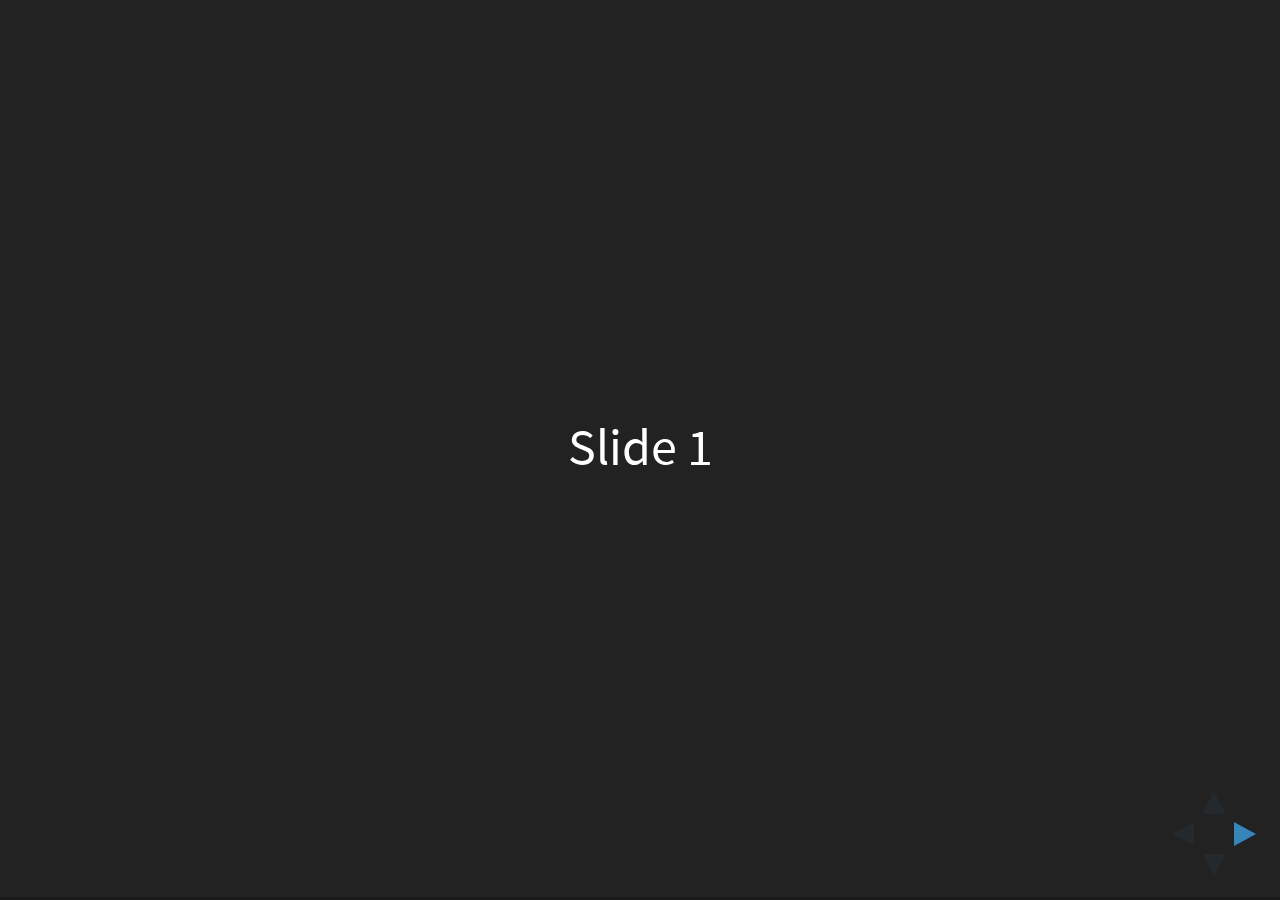
==== index.html @ 876d16b1 "Initial commit." ====
<!doctype html>
<html>
	<head>
		<meta charset="utf-8">
		<meta name="viewport" content="width=device-width, initial-scale=1.0, maximum-scale=1.0, user-scalable=no">

		<title>reveal.js</title>

		<link rel="stylesheet" href="css/reveal.css">
		<link rel="stylesheet" href="css/theme/black.css">

		<!-- Theme used for syntax highlighting of code -->
		<link rel="stylesheet" href="lib/css/zenburn.css">

		<!-- Printing and PDF exports -->
		<script>
			var link = document.createElement( 'link' );
			link.rel = 'stylesheet';
			link.type = 'text/css';
			link.href = window.location.search.match( /print-pdf/gi ) ? 'css/print/pdf.css' : 'css/print/paper.css';
			document.getElementsByTagName( 'head' )[0].appendChild( link );
		</script>
	</head>
	<body>
		<div class="reveal">
			<div class="slides">
				<section>Slide 1</section>
				<section>Slide 2</section>
			</div>
		</div>

		<script src="lib/js/head.min.js"></script>
		<script src="js/reveal.js"></script>

		<script>
			// More info about config & dependencies:
			// - https://github.com/hakimel/reveal.js#configuration
			// - https://github.com/hakimel/reveal.js#dependencies
			Reveal.initialize({
				dependencies: [
					{ src: 'plugin/markdown/marked.js' },
					{ src: 'plugin/markdown/markdown.js' },
					{ src: 'plugin/notes/notes.js', async: true },
					{ src: 'plugin/highlight/highlight.js', async: true, callback: function() { hljs.initHighlightingOnLoad(); } }
				]
			});
		</script>
	</body>
</html>
---- css/theme/black.css ----
/**
 * Black theme for reveal.js. This is the opposite of the 'white' theme.
 *
 * By Hakim El Hattab, http://hakim.se
 */
@import url(../../lib/font/source-sans-pro/source-sans-pro.css);
section.has-light-background, section.has-light-background h1, section.has-light-background h2, section.has-light-background h3, section.has-light-background h4, section.has-light-background h5, section.has-light-background h6 {
  color: #222; }

/*********************************************
 * GLOBAL STYLES
 *********************************************/
body {
  background: #222;
  background-color: #222; }

.reveal {
  font-family: "Source Sans Pro", Helvetica, sans-serif;
  font-size: 42px;
  font-weight: normal;
  color: #fff; }

::selection {
  color: #fff;
  background: #bee4fd;
  text-shadow: none; }

::-moz-selection {
  color: #fff;
  background: #bee4fd;
  text-shadow: none; }

.reveal .slides > section,
.reveal .slides > section > section {
  line-height: 1.3;
  font-weight: inherit; }

/*********************************************
 * HEADERS
 *********************************************/
.reveal h1,
.reveal h2,
.reveal h3,
.reveal h4,
.reveal h5,
.reveal h6 {
  margin: 0 0 20px 0;
  color: #fff;
  font-family: "Source Sans Pro", Helvetica, sans-serif;
  font-weight: 600;
  line-height: 1.2;
  letter-spacing: normal;
  text-transform: uppercase;
  text-shadow: none;
  word-wrap: break-word; }

.reveal h1 {
  font-size: 2.5em; }

.reveal h2 {
  font-size: 1.6em; }

.reveal h3 {
  font-size: 1.3em; }

.reveal h4 {
  font-size: 1em; }

.reveal h1 {
  text-shadow: none; }

/*********************************************
 * OTHER
 *********************************************/
.reveal p {
  margin: 20px 0;
  line-height: 1.3; }

/* Ensure certain elements are never larger than the slide itself */
.reveal img,
.reveal video,
.reveal iframe {
  max-width: 95%;
  max-height: 95%; }

.reveal strong,
.reveal b {
  font-weight: bold; }

.reveal em {
  font-style: italic; }

.reveal ol,
.reveal dl,
.reveal ul {
  display: inline-block;
  text-align: left;
  margin: 0 0 0 1em; }

.reveal ol {
  list-style-type: decimal; }

.reveal ul {
  list-style-type: disc; }

.reveal ul ul {
  list-style-type: square; }

.reveal ul ul ul {
  list-style-type: circle; }

.reveal ul ul,
.reveal ul ol,
.reveal ol ol,
.reveal ol ul {
  display: block;
  margin-left: 40px; }

.reveal dt {
  font-weight: bold; }

.reveal dd {
  margin-left: 40px; }

.reveal q,
.reveal blockquote {
  quotes: none; }

.reveal blockquote {
  display: block;
  position: relative;
  width: 70%;
  margin: 20px auto;
  padding: 5px;
  font-style: italic;
  background: rgba(255, 255, 255, 0.05);
  box-shadow: 0px 0px 2px rgba(0, 0, 0, 0.2); }

.reveal blockquote p:first-child,
.reveal blockquote p:last-child {
  display: inline-block; }

.reveal q {
  font-style: italic; }

.reveal pre {
  display: block;
  position: relative;
  width: 90%;
  margin: 20px auto;
  text-align: left;
  font-size: 0.55em;
  font-family: monospace;
  line-height: 1.2em;
  word-wrap: break-word;
  box-shadow: 0px 0px 6px rgba(0, 0, 0, 0.3); }

.reveal code {
  font-family: monospace; }

.reveal pre code {
  display: block;
  padding: 5px;
  overflow: auto;
  max-height: 400px;
  word-wrap: normal; }

.reveal table {
  margin: auto;
  border-collapse: collapse;
  border-spacing: 0; }

.reveal table th {
  font-weight: bold; }

.reveal table th,
.reveal table td {
  text-align: left;
  padding: 0.2em 0.5em 0.2em 0.5em;
  border-bottom: 1px solid; }

.reveal table th[align="center"],
.reveal table td[align="center"] {
  text-align: center; }

.reveal table th[align="right"],
.reveal table td[align="right"] {
  text-align: right; }

.reveal table tbody tr:last-child th,
.reveal table tbody tr:last-child td {
  border-bottom: none; }

.reveal sup {
  vertical-align: super; }

.reveal sub {
  vertical-align: sub; }

.reveal small {
  display: inline-block;
  font-size: 0.6em;
  line-height: 1.2em;
  vertical-align: top; }

.reveal small * {
  vertical-align: top; }

/*********************************************
 * LINKS
 *********************************************/
.reveal a {
  color: #42affa;
  text-decoration: none;
  -webkit-transition: color .15s ease;
  -moz-transition: color .15s ease;
  transition: color .15s ease; }

.reveal a:hover {
  color: #8dcffc;
  text-shadow: none;
  border: none; }

.reveal .roll span:after {
  color: #fff;
  background: #068de9; }

/*********************************************
 * IMAGES
 *********************************************/
.reveal section img {
  margin: 15px 0px;
  background: rgba(255, 255, 255, 0.12);
  border: 4px solid #fff;
  box-shadow: 0 0 10px rgba(0, 0, 0, 0.15); }

.reveal section img.plain {
  border: 0;
  box-shadow: none; }

.reveal a img {
  -webkit-transition: all .15s linear;
  -moz-transition: all .15s linear;
  transition: all .15s linear; }

.reveal a:hover img {
  background: rgba(255, 255, 255, 0.2);
  border-color: #42affa;
  box-shadow: 0 0 20px rgba(0, 0, 0, 0.55); }

/*********************************************
 * NAVIGATION CONTROLS
 *********************************************/
.reveal .controls .navigate-left,
.reveal .controls .navigate-left.enabled {
  border-right-color: #42affa; }

.reveal .controls .navigate-right,
.reveal .controls .navigate-right.enabled {
  border-left-color: #42affa; }

.reveal .controls .navigate-up,
.reveal .controls .navigate-up.enabled {
  border-bottom-color: #42affa; }

.reveal .controls .navigate-down,
.reveal .controls .navigate-down.enabled {
  border-top-color: #42affa; }

.reveal .controls .navigate-left.enabled:hover {
  border-right-color: #8dcffc; }

.reveal .controls .navigate-right.enabled:hover {
  border-left-color: #8dcffc; }

.reveal .controls .navigate-up.enabled:hover {
  border-bottom-color: #8dcffc; }

.reveal .controls .navigate-down.enabled:hover {
  border-top-color: #8dcffc; }

/*********************************************
 * PROGRESS BAR
 *********************************************/
.reveal .progress {
  background: rgba(0, 0, 0, 0.2); }

.reveal .progress span {
  background: #42affa;
  -webkit-transition: width 800ms cubic-bezier(0.26, 0.86, 0.44, 0.985);
  -moz-transition: width 800ms cubic-bezier(0.26, 0.86, 0.44, 0.985);
  transition: width 800ms cubic-bezier(0.26, 0.86, 0.44, 0.985); }
---- lib/css/zenburn.css ----
/*

Zenburn style from voldmar.ru (c) Vladimir Epifanov <voldmar@voldmar.ru>
based on dark.css by Ivan Sagalaev

*/

.hljs {
  display: block;
  overflow-x: auto;
  padding: 0.5em;
  background: #3f3f3f;
  color: #dcdcdc;
}

.hljs-keyword,
.hljs-selector-tag,
.hljs-tag {
  color: #e3ceab;
}

.hljs-template-tag {
  color: #dcdcdc;
}

.hljs-number {
  color: #8cd0d3;
}

.hljs-variable,
.hljs-template-variable,
.hljs-attribute {
  color: #efdcbc;
}

.hljs-literal {
  color: #efefaf;
}

.hljs-subst {
  color: #8f8f8f;
}

.hljs-title,
.hljs-name,
.hljs-selector-id,
.hljs-selector-class,
.hljs-section,
.hljs-type {
  color: #efef8f;
}

.hljs-symbol,
.hljs-bullet,
.hljs-link {
  color: #dca3a3;
}

.hljs-deletion,
.hljs-string,
.hljs-built_in,
.hljs-builtin-name {
  color: #cc9393;
}

.hljs-addition,
.hljs-comment,
.hljs-quote,
.hljs-meta {
  color: #7f9f7f;
}


.hljs-emphasis {
  font-style: italic;
}

.hljs-strong {
  font-weight: bold;
}
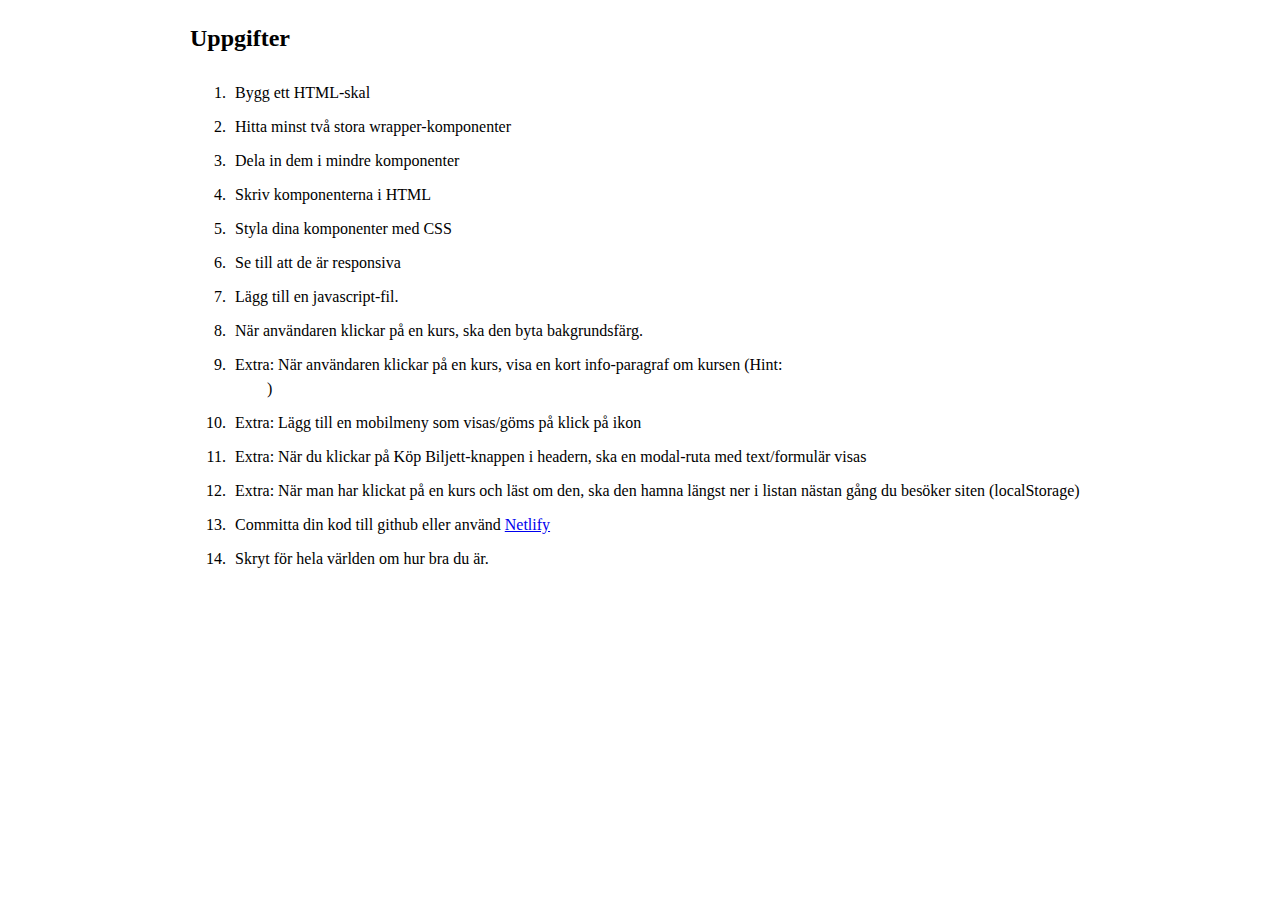
==== commit 47023843: "ksdjh" ====
--- a/index.html
+++ b/index.html
@@ -3,47 +3,54 @@
 	<head>
 		<meta charset="utf-8">
 		<meta name="viewport" content="width=device-width, initial-scale=1.0, maximum-scale=1.0, user-scalable=no">
+    <link href="css/normalize.css" rel="stylesheet" />
+		<title>Tjejer Kodar Berlin: Utvecklas med CSS &amp; JavaScript</title>
+    <style>
 
-		<title>reveal.js</title>
+      ::selection {
+        background-color: hotpink;
+      }
 
-		<link rel="stylesheet" href="css/reveal.css">
-		<link rel="stylesheet" href="css/theme/black.css">
+      .Wrapper {
+        font-family: Verdana;
+        max-width: 900px;
+        margin: 0 auto;
+        line-height: 1.5;
+      }
 
-		<!-- Theme used for syntax highlighting of code -->
-		<link rel="stylesheet" href="lib/css/zenburn.css">
+      .hint {
+        color: white;
+      }
 
-		<!-- Printing and PDF exports -->
-		<script>
-			var link = document.createElement( 'link' );
-			link.rel = 'stylesheet';
-			link.type = 'text/css';
-			link.href = window.location.search.match( /print-pdf/gi ) ? 'css/print/pdf.css' : 'css/print/paper.css';
-			document.getElementsByTagName( 'head' )[0].appendChild( link );
-		</script>
+      li {
+        padding: 5px;
+      }
+
+    </style>
 	</head>
 	<body>
-		<div class="reveal">
-			<div class="slides">
-				<section>Slide 1</section>
-				<section>Slide 2</section>
-			</div>
-		</div>
 
-		<script src="lib/js/head.min.js"></script>
-		<script src="js/reveal.js"></script>
+    <div class="Wrapper">
+      <section class="Section" id="tuts">
+        <h2>Uppgifter</h2>
 
-		<script>
-			// More info about config & dependencies:
-			// - https://github.com/hakimel/reveal.js#configuration
-			// - https://github.com/hakimel/reveal.js#dependencies
-			Reveal.initialize({
-				dependencies: [
-					{ src: 'plugin/markdown/marked.js' },
-					{ src: 'plugin/markdown/markdown.js' },
-					{ src: 'plugin/notes/notes.js', async: true },
-					{ src: 'plugin/highlight/highlight.js', async: true, callback: function() { hljs.initHighlightingOnLoad(); } }
-				]
-			});
-		</script>
+        <ol>
+          <li>Bygg ett HTML-skal</li>
+          <li>Hitta minst två stora wrapper-komponenter</li>
+          <li>Dela in dem i mindre komponenter</li>
+          <li>Skriv komponenterna i HTML</li>
+          <li>Styla dina komponenter med CSS</li>
+          <li>Se till att de är responsiva</li>
+          <li>Lägg till en javascript-fil.</li>
+          <li>När användaren klickar på en kurs, ska den byta bakgrundsfärg.</li>
+          <li>Extra: När användaren klickar på en kurs, visa en kort info-paragraf om kursen (Hint: <span class="hint">Lägg dit en p som du gömmer och visar vid klick</span>)</li>
+          <li>Extra: Lägg till en mobilmeny som visas/göms på klick på ikon</li>
+          <li>Extra: När du klickar på Köp Biljett-knappen i headern, ska en modal-ruta med text/formulär visas</li>
+          <li>Extra: När man har klickat på en kurs och läst om den, ska den hamna längst ner i listan nästan gång du besöker siten (localStorage)</li>
+          <li>Committa din kod till github eller använd <a href="https://app.netlify.com/">Netlify</a></li>
+          <li>Skryt för hela världen om hur bra du är.</li>
+        </ol>
+      </section>
+    </div>
 	</body>
 </html>
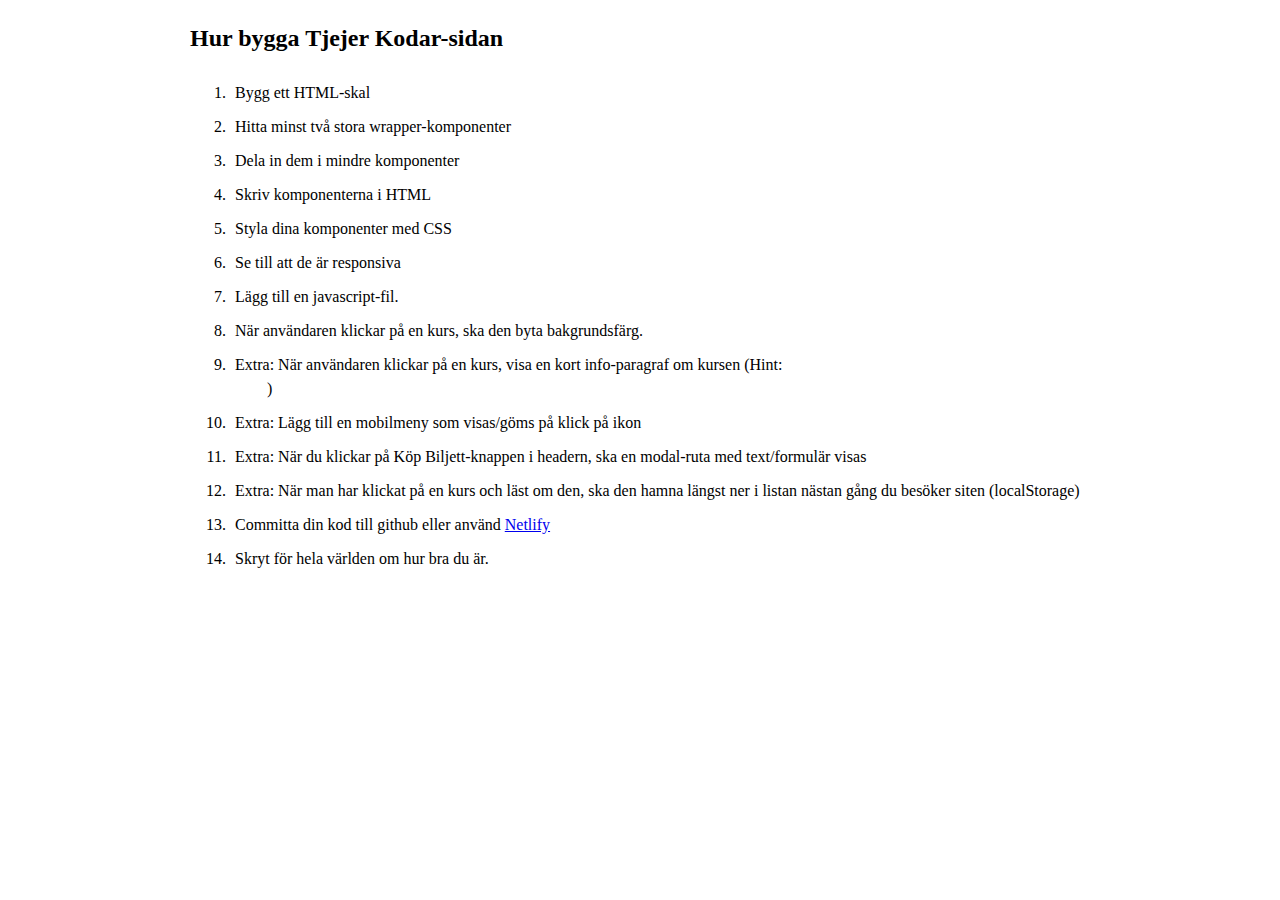
==== commit 77e874e3: "Change title" ====
--- a/index.html
+++ b/index.html
@@ -32,7 +32,7 @@
 
     <div class="Wrapper">
       <section class="Section" id="tuts">
-        <h2>Uppgifter</h2>
+        <h2>Hur bygga Tjejer Kodar-sidan</h2>
 
         <ol>
           <li>Bygg ett HTML-skal</li>
